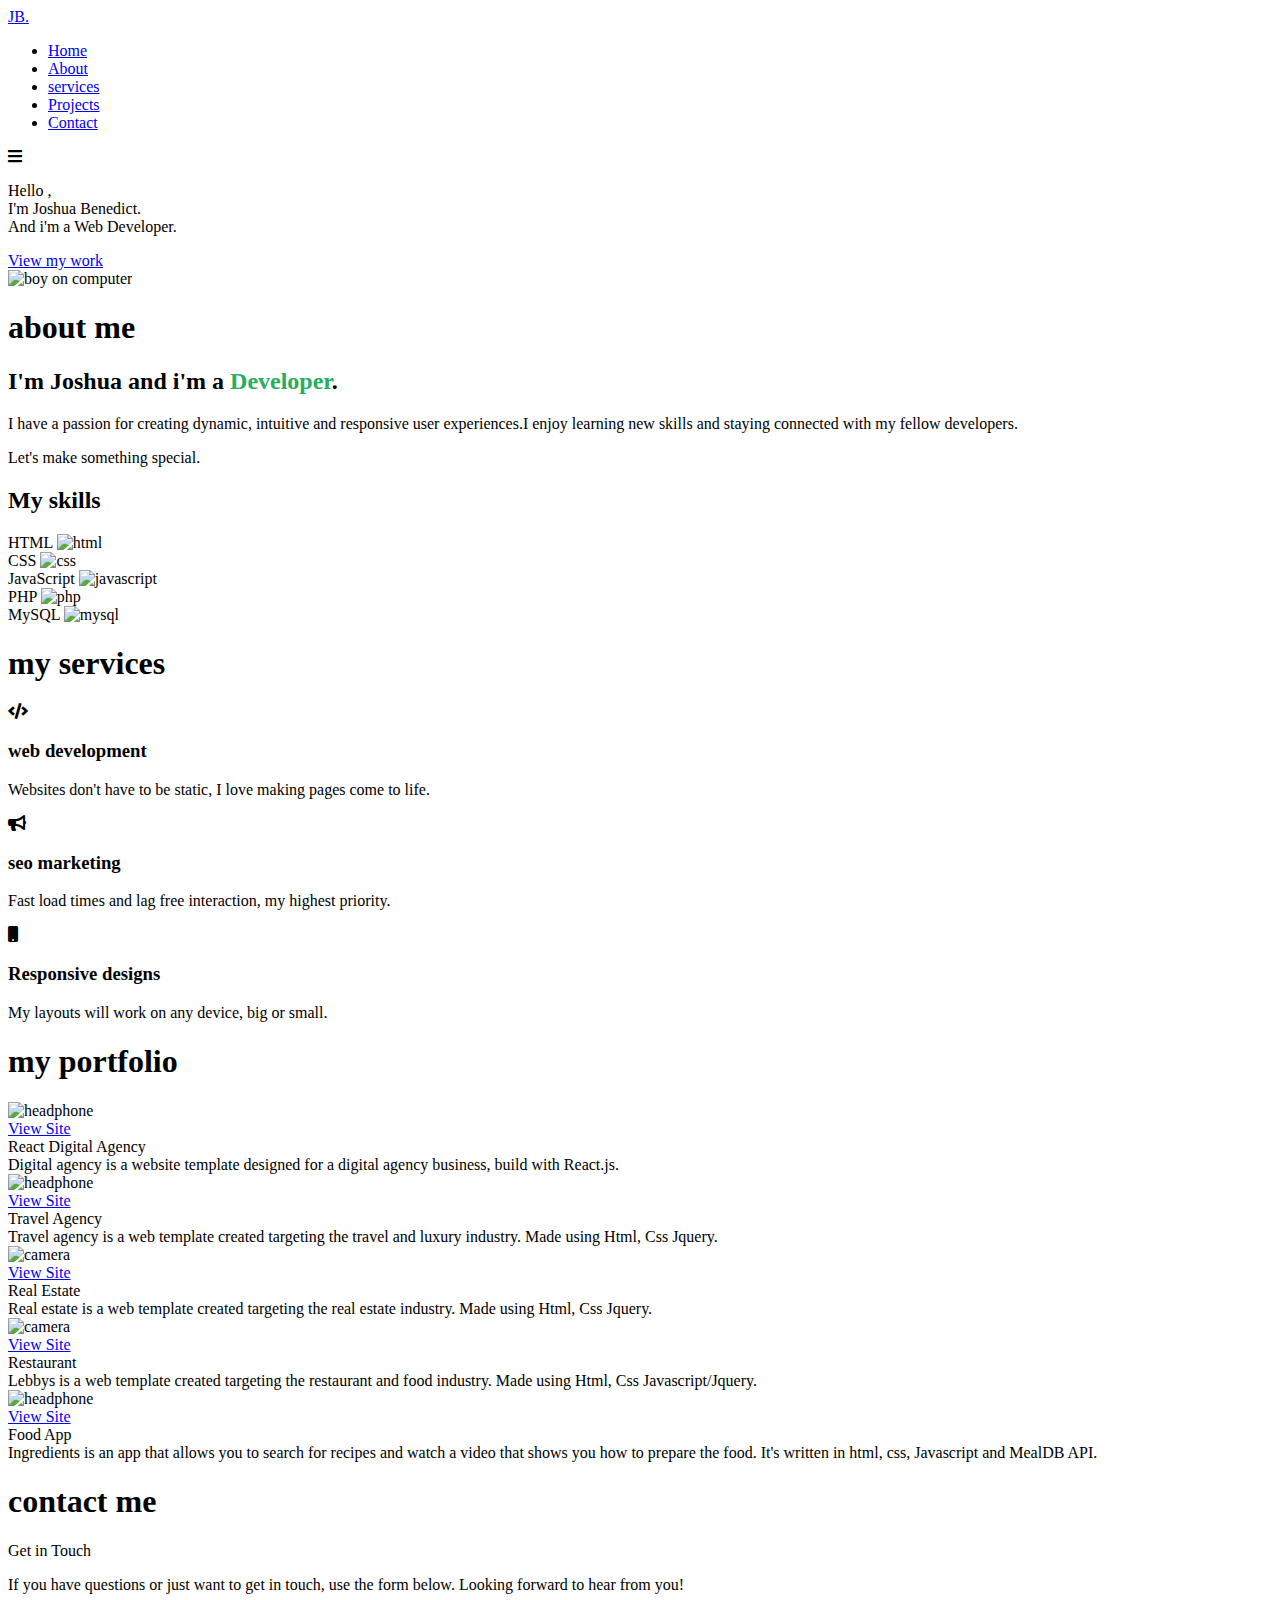
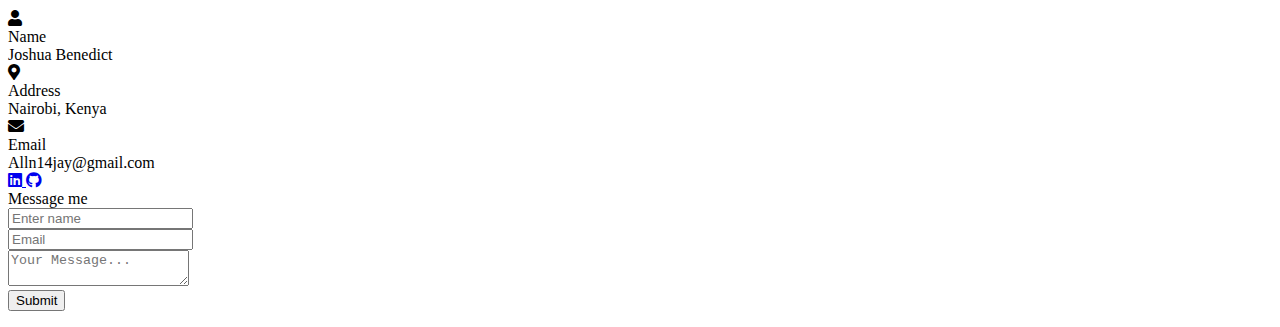
==== portfolio1/index.html @ 45c567e4 "new" ====
<!DOCTYPE html>
<html lang="en">
  <head>
    <meta charset="UTF-8" />
    <meta name="viewport" content="width=device-width, initial-scale=1.0" />
    <title>Joshua Benedict</title>
    <link rel="shortcut icon" type="image/ico" href="./images/JB-logo.png" />
    <link
      rel="stylesheet"
      href="https://cdnjs.cloudflare.com/ajax/libs/font-awesome/5.15.2/css/all.min.css"
    />
    <!-- AOS LINK -->
    <link rel="stylesheet" href="https://unpkg.com/aos@next/dist/aos.css" />
    <link rel="stylesheet" href="style.css" />
  </head>
  <body>
    <nav class="navbar">
      <div class="max-width">
        <div class="logo">
          <a href="#">J<span>B.</span></a>
        </div>
        <ul class="menu">
          <li><a href="#home">Home</a></li>
          <li><a href="#about">About</a></li>
          <li><a href="#services">services</a></li>
          <li><a href="#projects">Projects</a></li>
          <li><a href="#contact">Contact</a></li>
        </ul>
        <div class="menu-btn">
          <i class="fas fa-bars"></i>
        </div>
      </div>
    </nav>

    <header id="home">
      <div id="particles-js"></div>

      <div class="content">
        <!-- <div class="try">Lorem ipsum dolor sit amet consectetur adipisicing elit. Maxime, eaque!</div> -->
        <p>
          Hello ,<br />I'm <span class="highlight">Joshua Benedict</span>.
          <br />
          And i'm a Web Developer.
        </p>
        <a href="#about" class="link">View my work </a>
      </div>

      <div class="image-container">
        <div class="img">
          <img src="./images/avatar.svg" alt="boy on computer" class="tilt" />
        </div>
      </div>
    </header>

    <div id="about">
      <h1 class="heading">about <span>me</span></h1>
      <div class="skill-container">
        <div class="column about-content">
          <h2>
            I'm Joshua and i'm a <span style="color: #27ae60">Developer</span>.
          </h2>
          <p>
            I have a passion for creating dynamic, intuitive and responsive user
            experiences.I enjoy learning new skills and staying connected with
            my fellow developers.
          </p>
          <p>Let's make something special.</p>
        </div>

        <div class="column right">
          <h2 class="head">My skills</h2>
          <di	v class="skill">
            <div class="bars">
              <div class="info">
                <span>HTML</span>
                <span><img src="images/html.png" alt="html" /></span>
              </div>
              <div class="line html"></div>
            </div>
            <div class="bars">
              <div class="info">
                <span>CSS</span>
                <span><img src="images/css3.png" alt="css" /></span>
              </div>
              <div class="line css"></div>
            </div>
            <div class="bars">
              <div class="info">
                <span>JavaScript</span>
                <span><img src="images/js.png" alt="javascript" /></span>
              </div>
              <div class="line js"></div>
            </div>
            <div class="bars">
              <div class="info">
                <span>PHP</span>
                <span><img src="images/php.png" alt="php" /></span>
              </div>
              <div class="line php"></div>
            </div>
            <div class="bars">
              <div class="info">
                <span>MySQL</span>
                <span><img src="images/mysql.png" alt="mysql" /></span>
              </div>
              <div class="line mysql"></div>
            </div>
          </div>
        </div>
      </div>
    </div>

    <!-- services section starts  -->

    <section class="services" id="services">
      <h1 class="heading"><span> my </span> services</h1>

      <div class="box-container">
        <div class="box tilt">
          <i class="fas fa-code"></i>
          <h3>web development</h3>
          <p>
            Websites don't have to be static, I love making pages come to life.
          </p>
        </div>

        <div class="box tilt">
          <i class="fas fa-bullhorn"></i>
          <h3>seo marketing</h3>
          <p>Fast load times and lag free interaction, my highest priority.</p>
        </div>

        <div class="box tilt">
          <i class="fas fa-mobile"></i>
          <h3>Responsive designs</h3>
          <p>My layouts will work on any device, big or small.</p>
        </div>
      </div>
    </section>

    <!-- services section ends -->

    <!-- project section start -->
    <div id="projects">
      <h1 class="heading"><span> my </span> portfolio</h1>

      <div class="gallery">
        <div class="container">
          <div class="row">
            <!-- gallery item start -->
			<div class="gallery-item headphone">
				<div class="gallery-item-inner">
				  <img src="./images/reactagency.png" alt="headphone" />
				  <img src="" alt="">
				  <div class="content">
					<a
					  href="https://distracted-snyder-0f4f19.netlify.app/"
					  target="_blank"
					  class="btn"
					  >View Site</a
					>
				  </div>
				</div>
				<div class="contentBox" title="view description">
				  <div class="label">React Digital Agency</div>
				  <div class="contentBody">
					<div class="content">
						Digital agency is a website template designed for a digital agency business, build with React.js.
					</div>
				  </div>
				</div>
			  </div>
            <!-- gallery item end -->
            <!-- gallery item start -->
            <div class="gallery-item headphone">
              <div class="gallery-item-inner">
                <img src="./images/JayGlobal .png" alt="headphone" />
                <div class="content">
                  <a
                    href="https://hungry-nobel-100038.netlify.app"
                    target="_blank"
                    class="btn"
                    >View Site</a
                  >
                </div>
              </div>
              <div class="contentBox" title="view description">
                <div class="label">Travel Agency</div>
                <div class="contentBody">
                  <div class="content">
                    Travel agency is a web template created targeting the travel
                    and luxury industry. Made using Html, Css Jquery.
                  </div>
                </div>
              </div>
            </div>
            <!-- gallery item end -->
            <!-- gallery item start -->
            <div class="gallery-item camera">
              <div class="gallery-item-inner">
                <img src="./images/realestate.png" alt="camera" />
                <div class="content">
                  <a
                    href="https://quizzical-einstein-a4a00c.netlify.app"
                    target="_blank"
                    class="btn"
                    >View Site</a
                  >
                </div>
              </div>
              <div class="contentBox" title="view description">
                <div class="label">Real Estate</div>
                <div class="contentBody">
                  <div class="content">
                    Real estate is a web template created targeting the real
                    estate industry. Made using Html, Css Jquery.
                  </div>
                </div>
              </div>
            </div>
            <!-- gallery item end -->
            <!-- gallery item start -->
            <!-- <div class="gallery-item headphone">
              <div class="gallery-item-inner">
                <img src="./images/Digital Agencysr.png" alt="headphone" />
                <div class="content">
                  <a href="https://agentoweb.agency" target="_blank" class="btn"
                    >View Site</a
                  >
                </div>
              </div>
              <div class="contentBox" title="view description">
                <div class="label">Digital Agency</div>
                <div class="contentBody">
                  <div class="content">
                    Digital agency is a web template created targeting the
                    digital marketing industry. Made using Html, Css Jquery.
                  </div>
                </div>
              </div>
            </div> -->
            <!-- gallery item end -->
            <!-- gallery item start -->
            <div class="gallery-item camera">
              <div class="gallery-item-inner">
                <img src="./images/Lebbys (1).png" alt="camera" />
                <div class="content">
                  <a
                    href="https://gifted-perlman-6d29d0.netlify.app"
                    target="_blank"
                    class="btn"
                    >View Site</a
                  >
                </div>
              </div>
              <div class="contentBox" title="view description">
                <div class="label">Restaurant</div>
                <div class="contentBody">
                  <div class="content">
                    Lebbys is a web template created targeting the restaurant
                    and food industry. Made using Html, Css Javascript/Jquery.
                  </div>
                </div>
              </div>
            </div>
            <!-- gallery item end -->
            <!-- gallery item start -->
            <div class="gallery-item headphone">
              <div class="gallery-item-inner">
                <img src="./images/recipe.PNG" alt="headphone" />
                <div class="content">
                  <a href="https://jayb2.com" target="_blank" class="btn"
                    >View Site</a
                  >
                </div>
              </div>
              <div class="contentBox" title="view description">
                <div class="label">Food App</div>
                <div class="contentBody">
                  <div class="content">
                    Ingredients is an app that allows you to search for recipes
                    and watch a video that shows you how to prepare the food.
                    It's written in html, css, Javascript and MealDB API.
                  </div>
                </div>
              </div>
            </div>
            <!-- gallery item end -->
          </div>
        </div>
      </div>
    </div>
    <!-- project section end -->

    <div id="contact">
      <h1 class="heading">contact <span> me </span></h1>

      <div class="contact-content">
        <div class="column left">
          <div class="text">Get in Touch</div>
          <p>
            If you have questions or just want to get in touch, use the form
            below. Looking forward to hear from you!
          </p>
          <div class="icons">
            <div class="row">
              <i class="fas fa-user"></i>
              <div class="info">
                <div class="head">Name</div>
                <div class="sub-title">Joshua Benedict</div>
              </div>
            </div>
            <div class="row">
              <i class="fas fa-map-marker-alt"></i>
              <div class="info">
                <div class="head">Address</div>
                <div class="sub-title">Nairobi, Kenya</div>
              </div>
            </div>

            <div class="row">
              <i class="fas fa-envelope"></i>
              <div class="info">
                <div class="head">Email</div>
                <div class="sub-title">Alln14jay@gmail.com</div>
              </div>
            </div>
          </div>

          <div class="contact-social-links">
            <a
              href="https://www.linkedin.com/in/joshua-benedict-403356208"
              target="_blank"
            >
              <i class="fab fa-linkedin"></i>
            </a>
            <a href="https://github.com/jay-alln" target="_blank">
              <i class="fab fa-github"></i>
            </a>
          </div>
        </div>

        <div class="column last">
          <div class="text">Message me</div>
          <form
            id="my-form"
            action="https://formspree.io/f/meqpykqe"
            method="POST"
          >
            <div class="fields">
              <div class="field name">
                <input type="text" name="name" placeholder="Enter name" />
              </div>
              <div class="field email">
                <input
                  type="email"
                  name="email"
                  required="required"
                  placeholder="Email"
                />
              </div>
            </div>
            <div class="field textarea">
              <textarea
                required="required"
                placeholder="Your Message..."
              ></textarea>
            </div>
            <div class="button-area">
              <button id="button">Submit</button>
            </div>
          </form>
          <p id="status"></p>
        </div>
      </div>
    </div>
    <footer>
      <p id="year"></p>
    </footer>
    <!-- vanilla-tilt.js link  -->
    <script src="https://cdnjs.cloudflare.com/ajax/libs/vanilla-tilt/1.7.0/vanilla-tilt.min.js"></script>
    <script src="./assets/jquery/jquery-3.5.1.js"></script>
    <script src="https://cdnjs.cloudflare.com/ajax/libs/gsap/3.6.0/gsap.min.js"></script>
    <script src="https://cdnjs.cloudflare.com/ajax/libs/gsap/3.6.0/ScrollTrigger.min.js"></script>
    <!-- particles.js links  -->
    <script src="./assets/particles.min.js"></script>
    <script src="app.js"></script>
  </body>
</html>
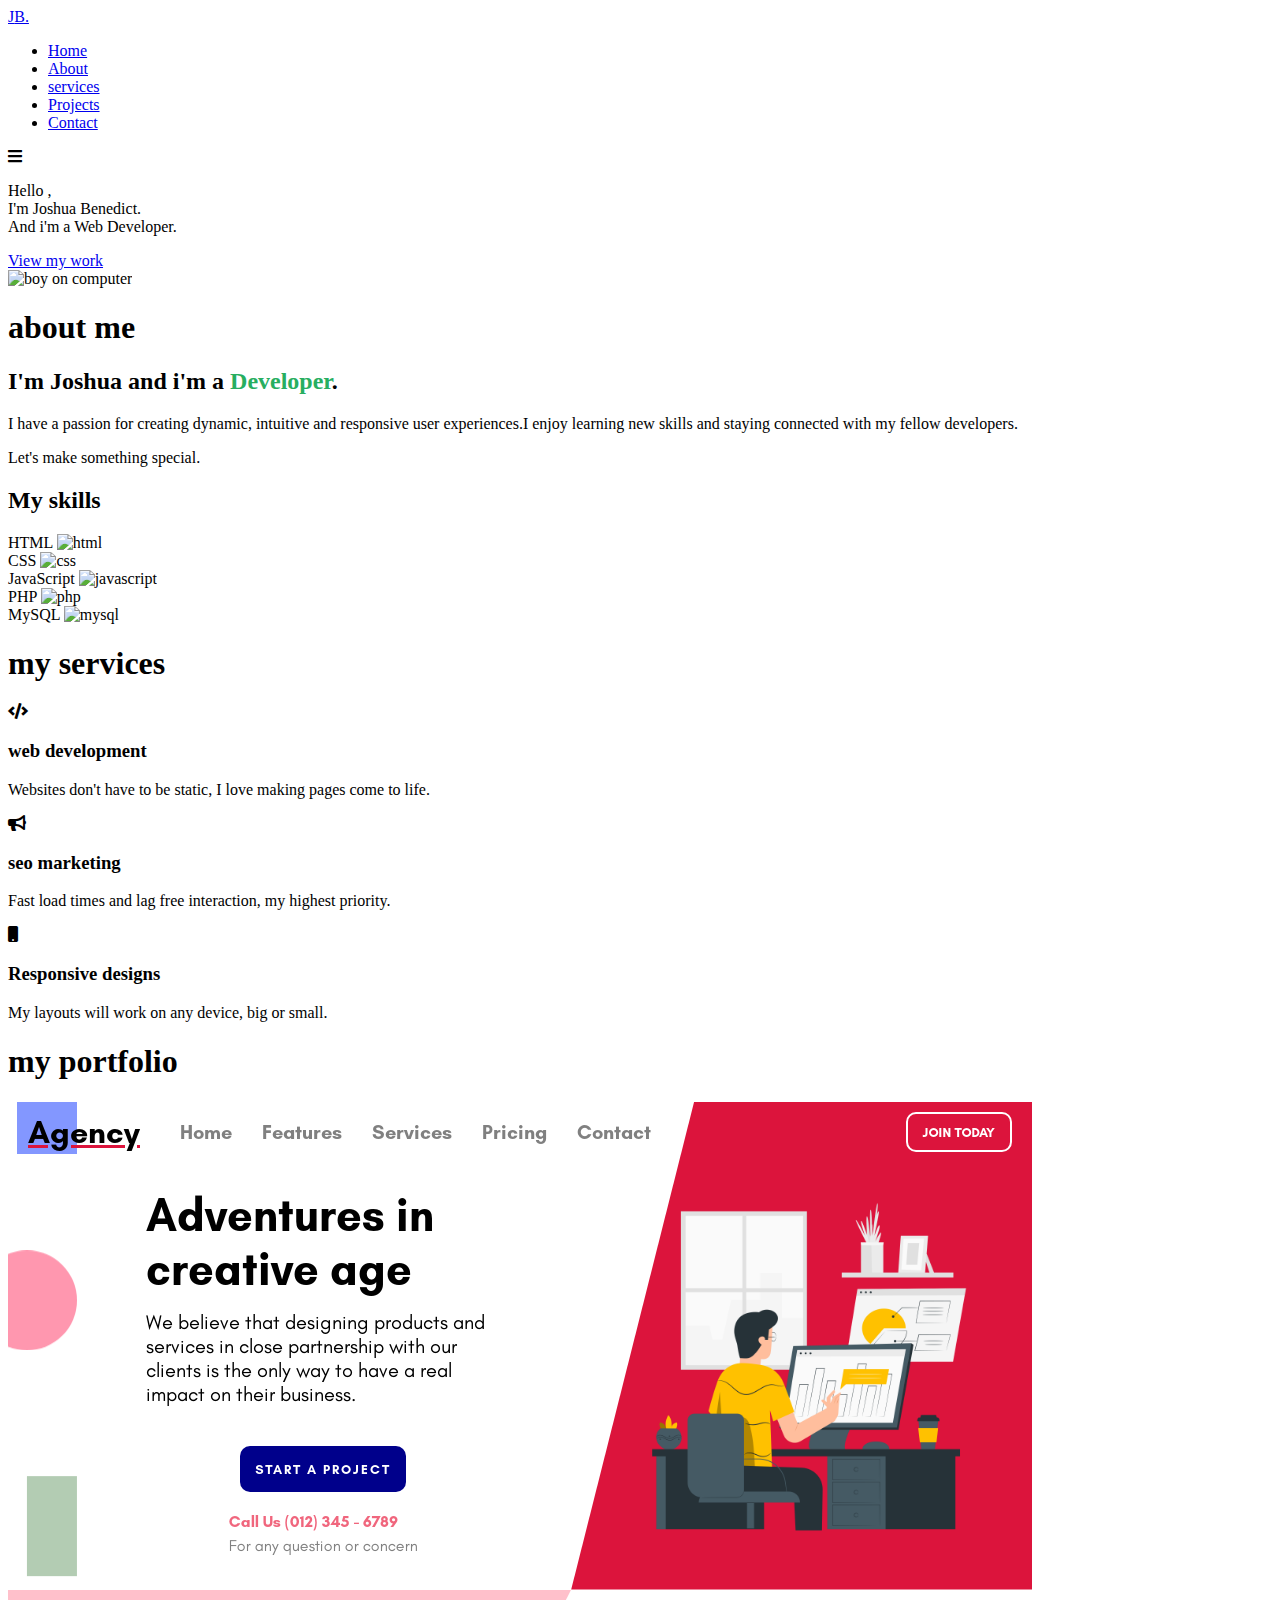
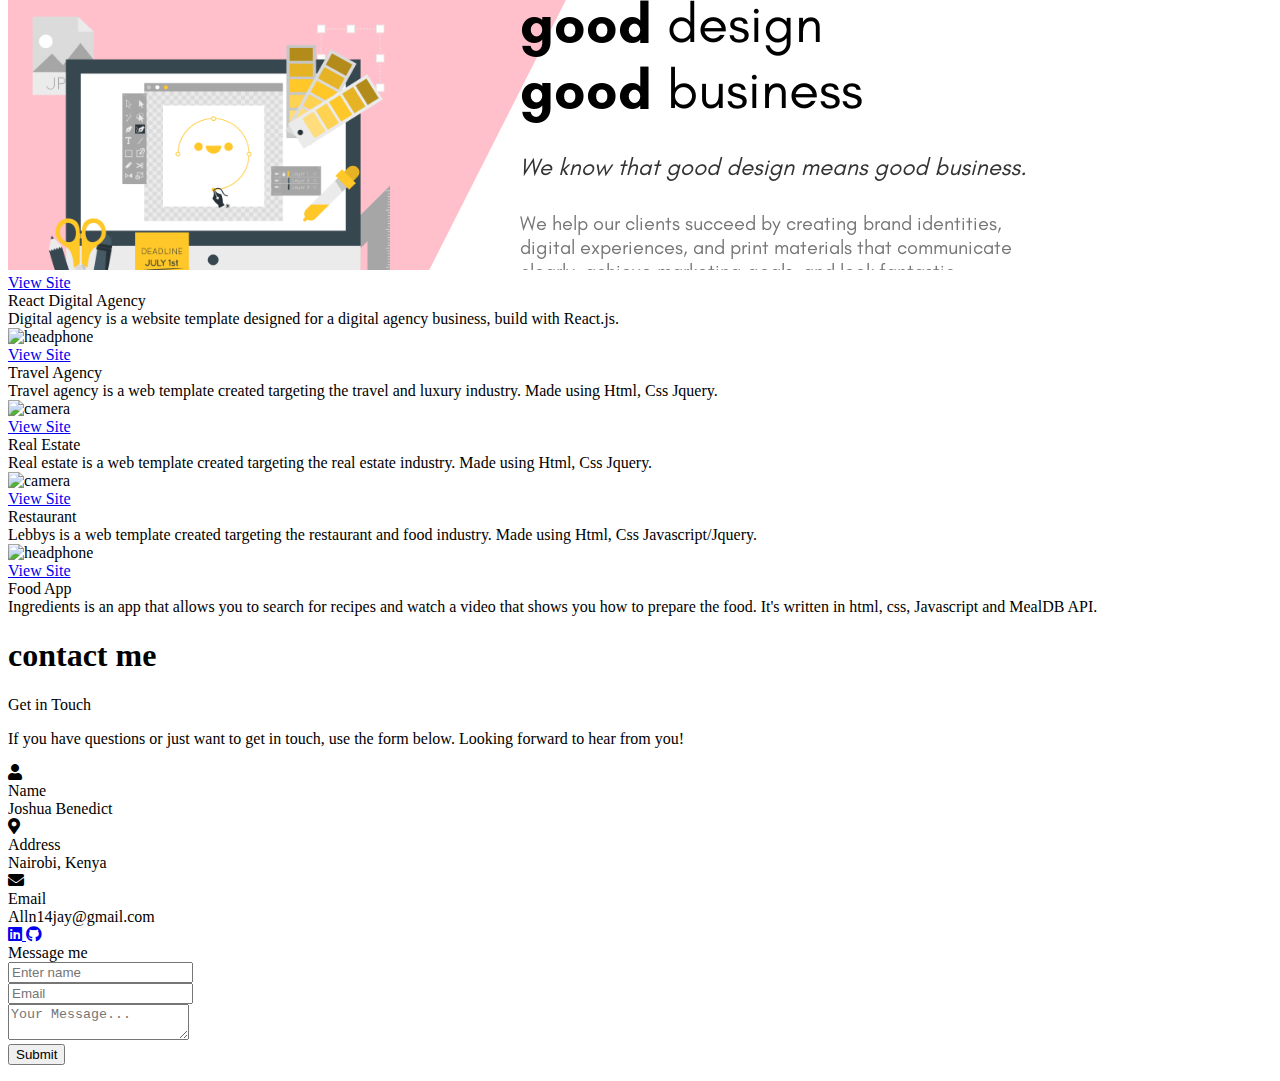
==== commit 2c6ec904: "added image" ====
--- a/portfolio1/index.html
+++ b/portfolio1/index.html
@@ -150,7 +150,7 @@
             <!-- gallery item start -->
 			<div class="gallery-item headphone">
 				<div class="gallery-item-inner">
-				  <img src="./images/reactagency.png" alt="headphone" />
+				  <img src="./images/React App.png" alt="headphone" />
 				  <img src="" alt="">
 				  <div class="content">
 					<a
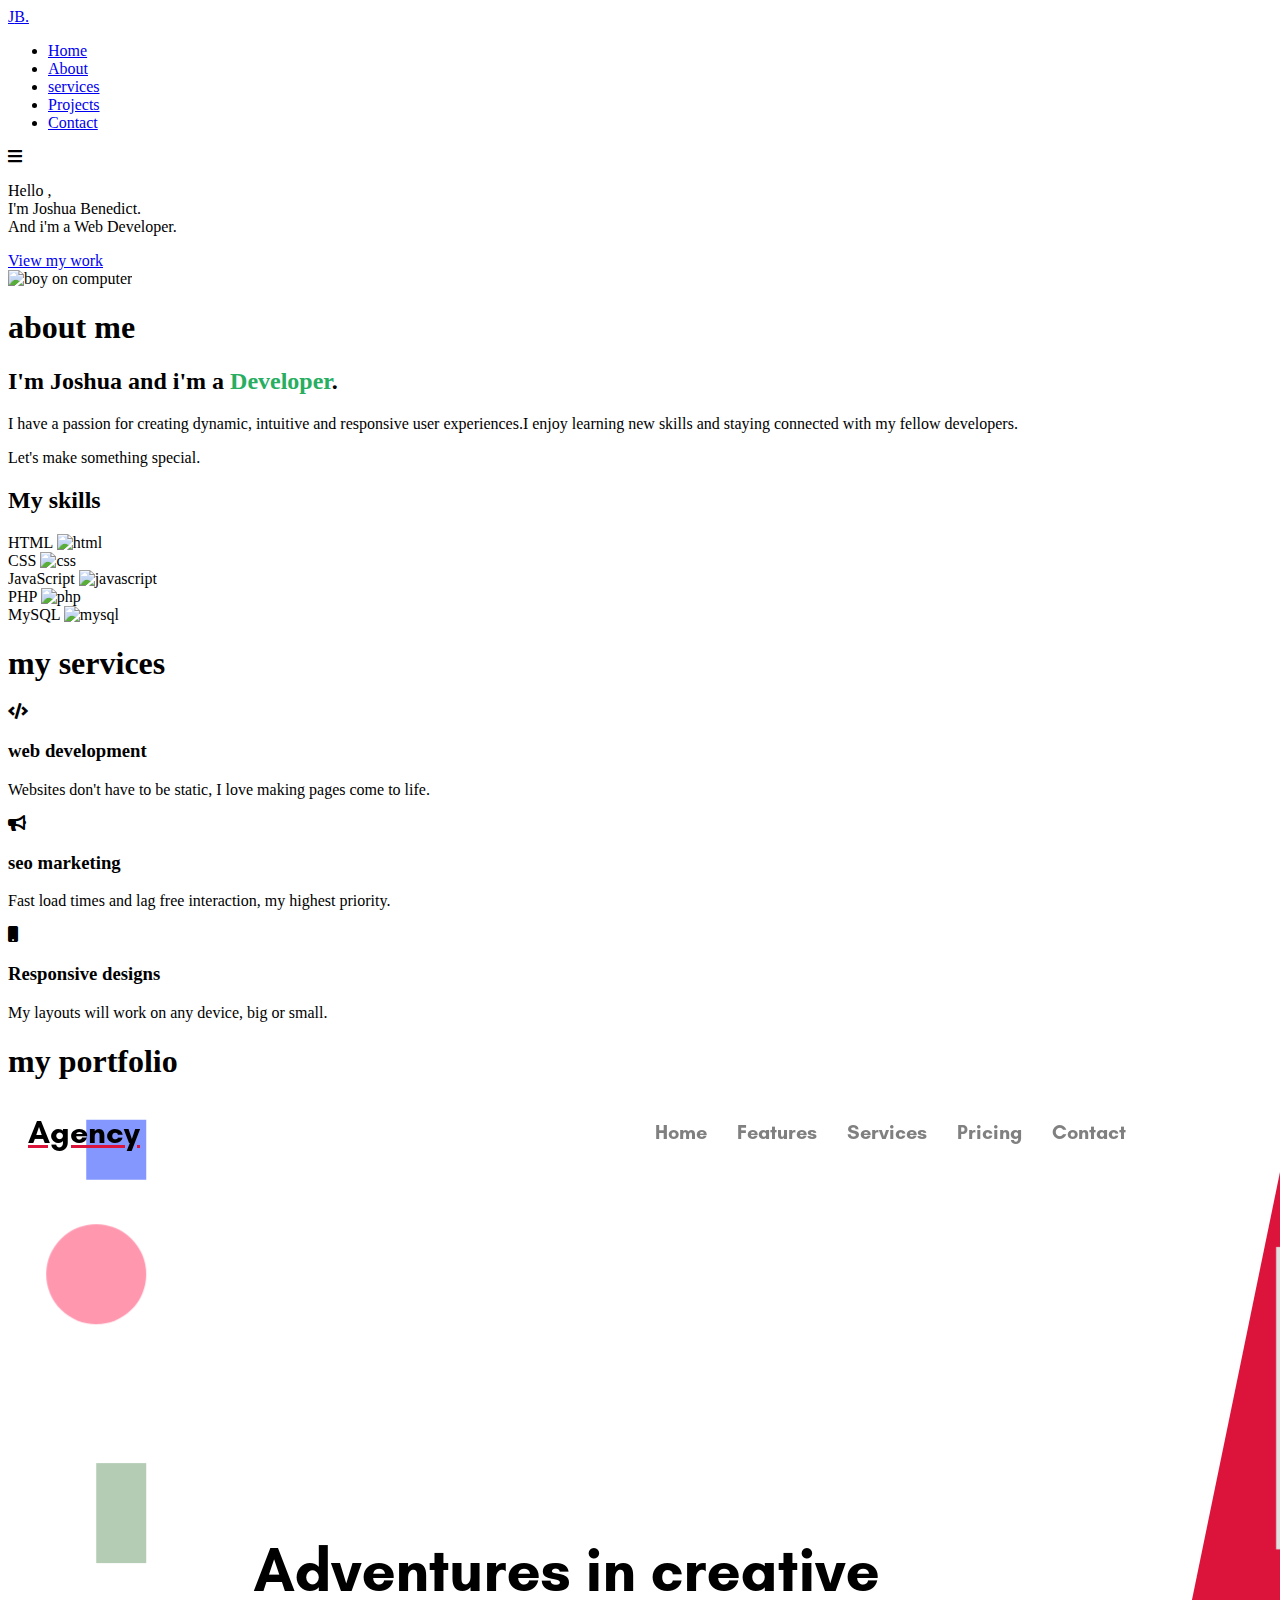
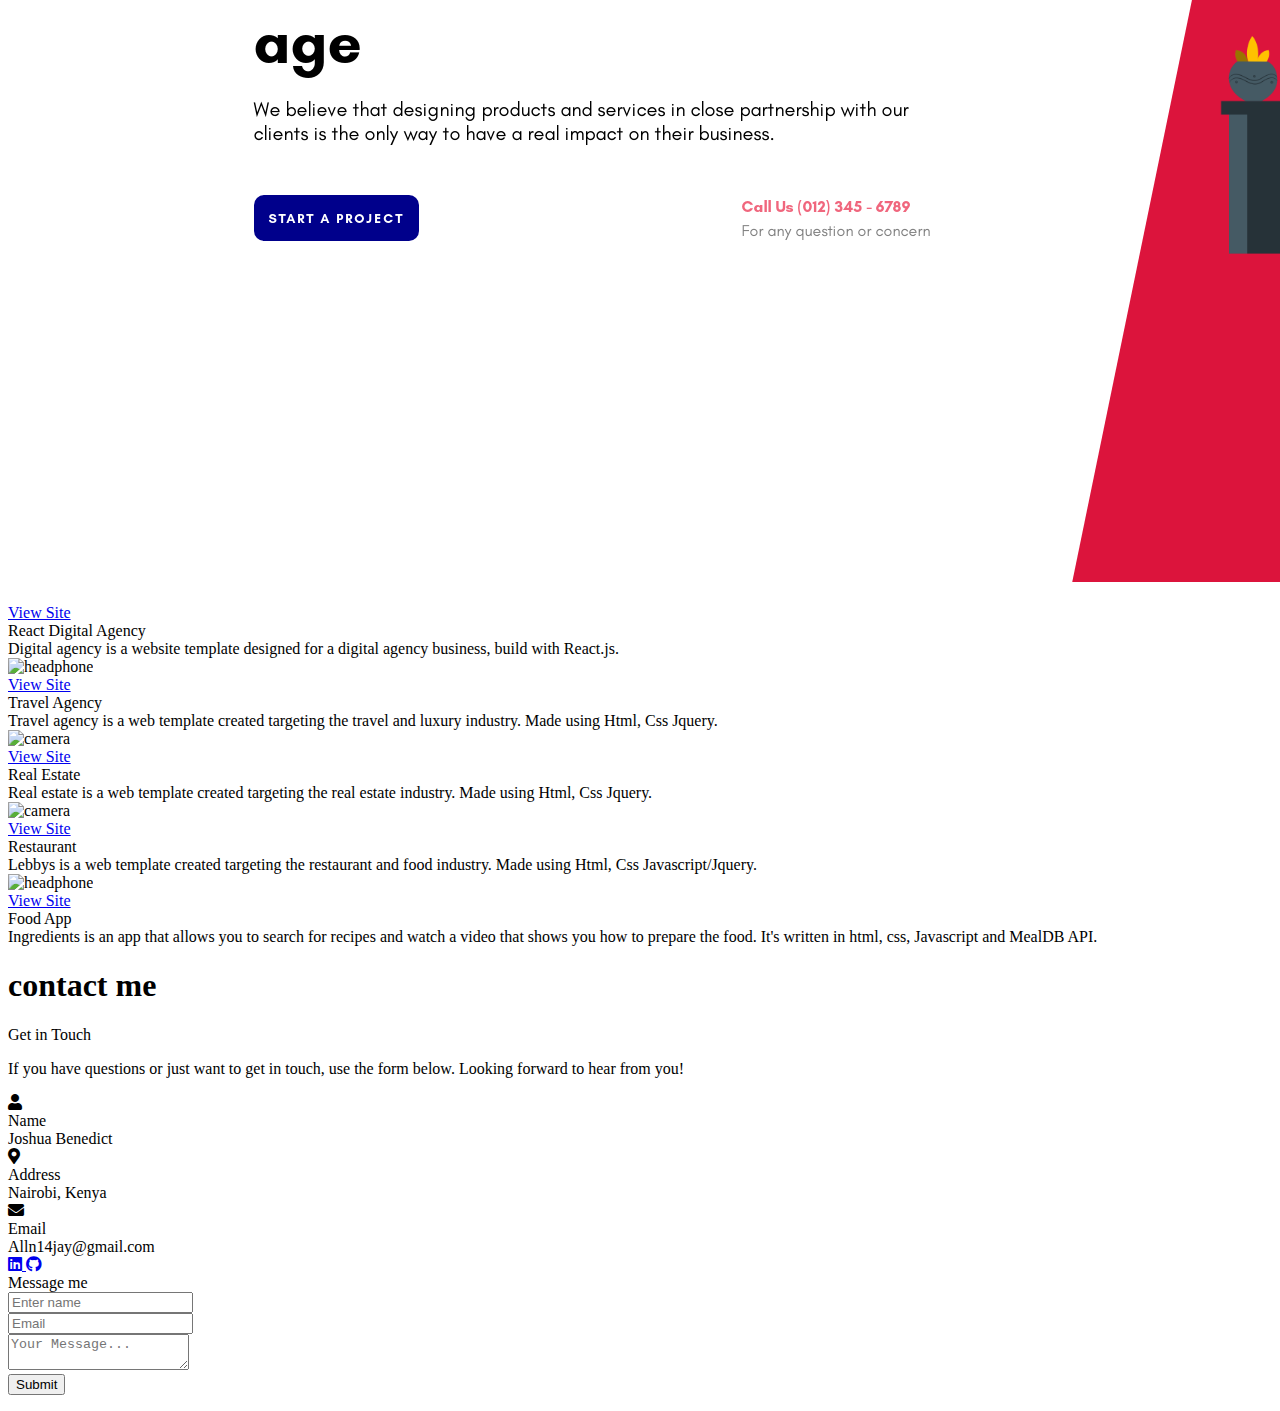
==== commit 1953856b: "removed react app image" ====
--- a/portfolio1/index.html
+++ b/portfolio1/index.html
@@ -150,7 +150,7 @@
             <!-- gallery item start -->
 			<div class="gallery-item headphone">
 				<div class="gallery-item-inner">
-				  <img src="./images/React App.png" alt="headphone" />
+				  <img src="./images/reactagency.png" alt="headphone" />
 				  <img src="" alt="">
 				  <div class="content">
 					<a
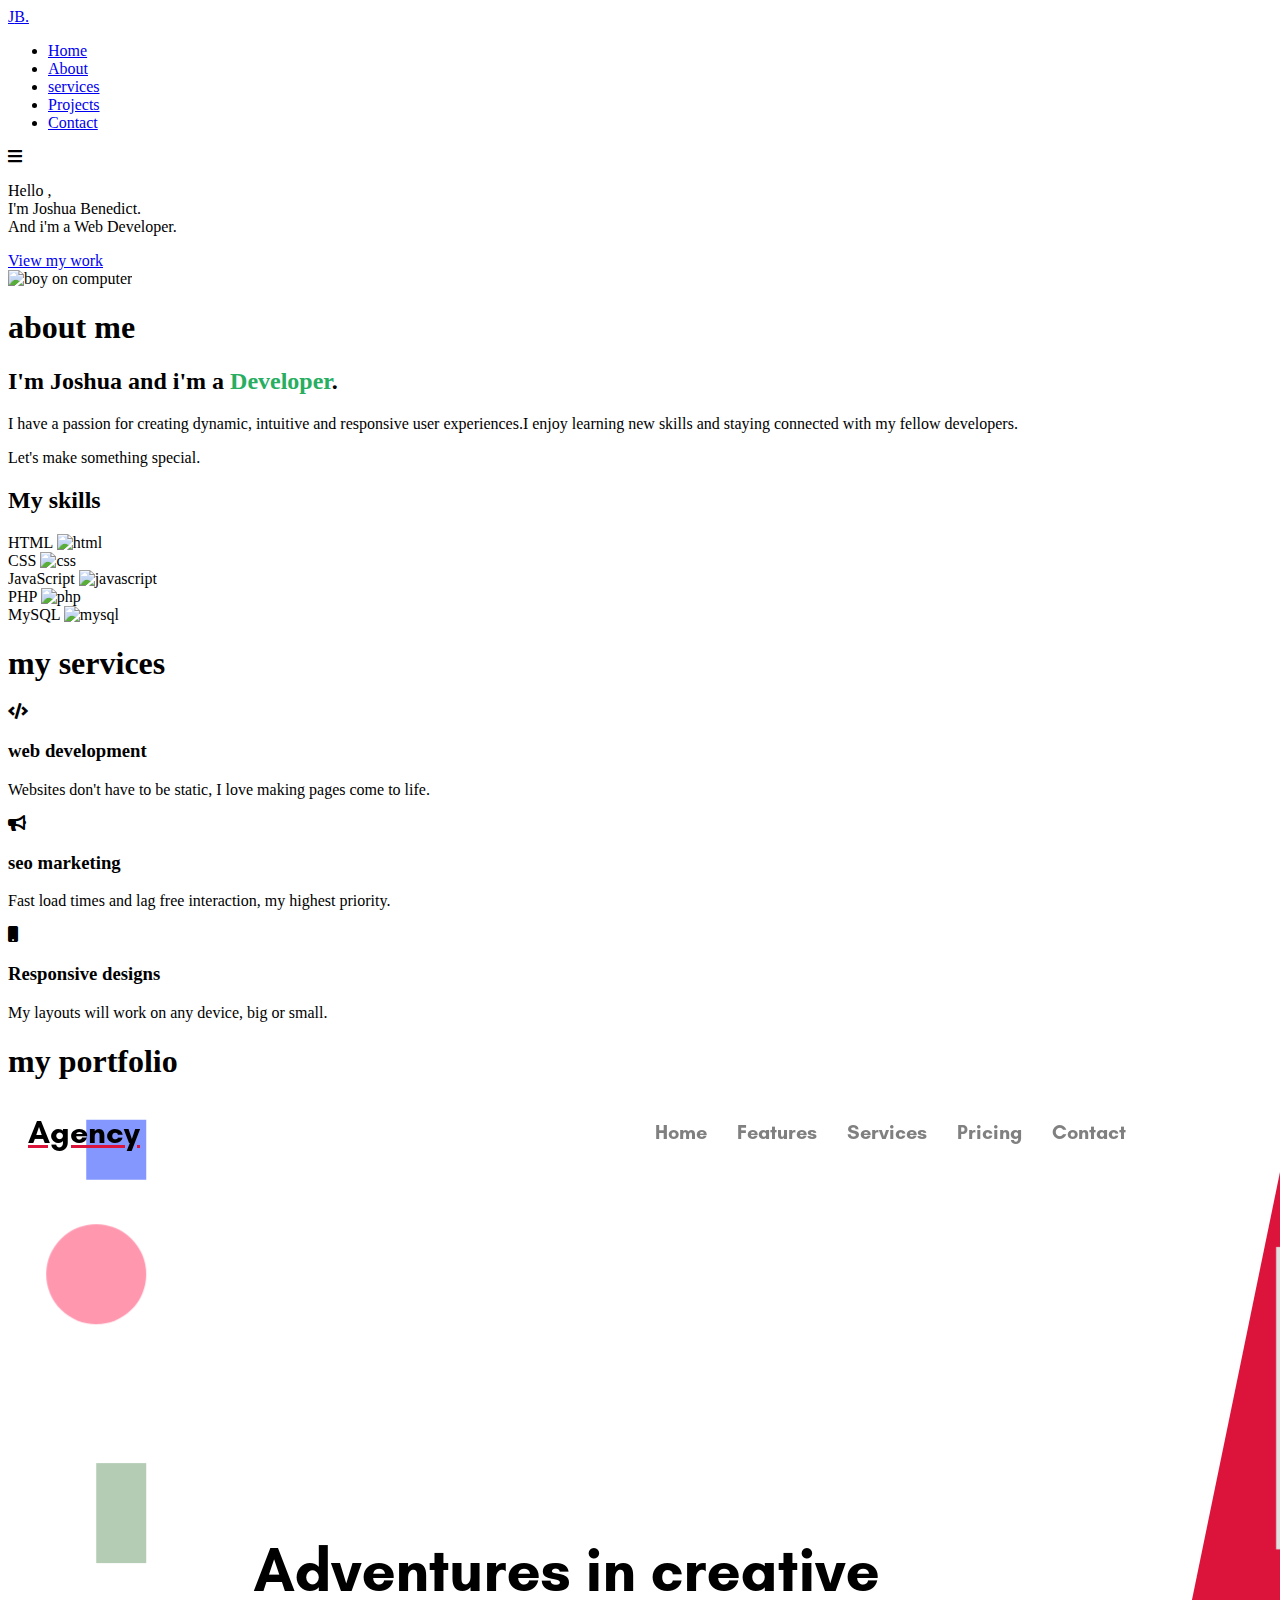
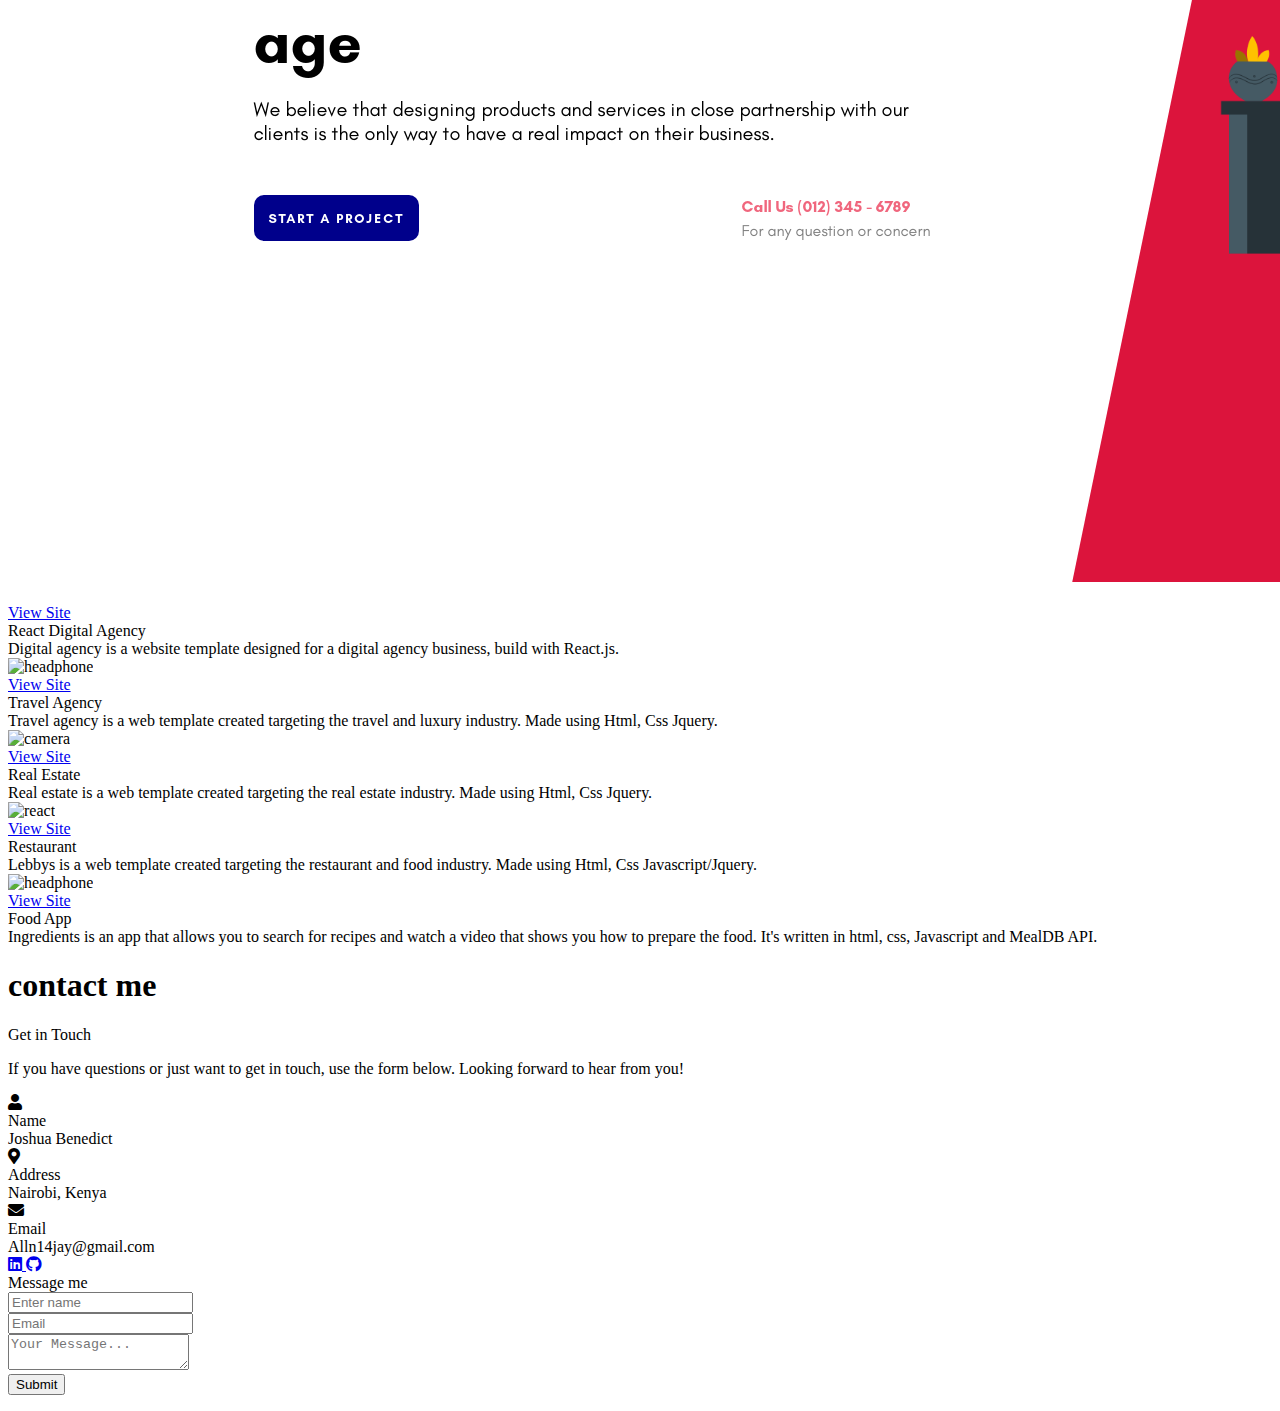
==== commit 02043c34: "sign off" ====
--- a/portfolio1/index.html
+++ b/portfolio1/index.html
@@ -220,30 +220,10 @@
             </div>
             <!-- gallery item end -->
             <!-- gallery item start -->
-            <!-- <div class="gallery-item headphone">
-              <div class="gallery-item-inner">
-                <img src="./images/Digital Agencysr.png" alt="headphone" />
-                <div class="content">
-                  <a href="https://agentoweb.agency" target="_blank" class="btn"
-                    >View Site</a
-                  >
-                </div>
-              </div>
-              <div class="contentBox" title="view description">
-                <div class="label">Digital Agency</div>
-                <div class="contentBody">
-                  <div class="content">
-                    Digital agency is a web template created targeting the
-                    digital marketing industry. Made using Html, Css Jquery.
-                  </div>
-                </div>
-              </div>
-            </div> -->
-            <!-- gallery item end -->
             <!-- gallery item start -->
             <div class="gallery-item camera">
               <div class="gallery-item-inner">
-                <img src="./images/Lebbys (1).png" alt="camera" />
+                <img src="./images/Lebbys (1).png" alt="react" />
                 <div class="content">
                   <a
                     href="https://gifted-perlman-6d29d0.netlify.app"
